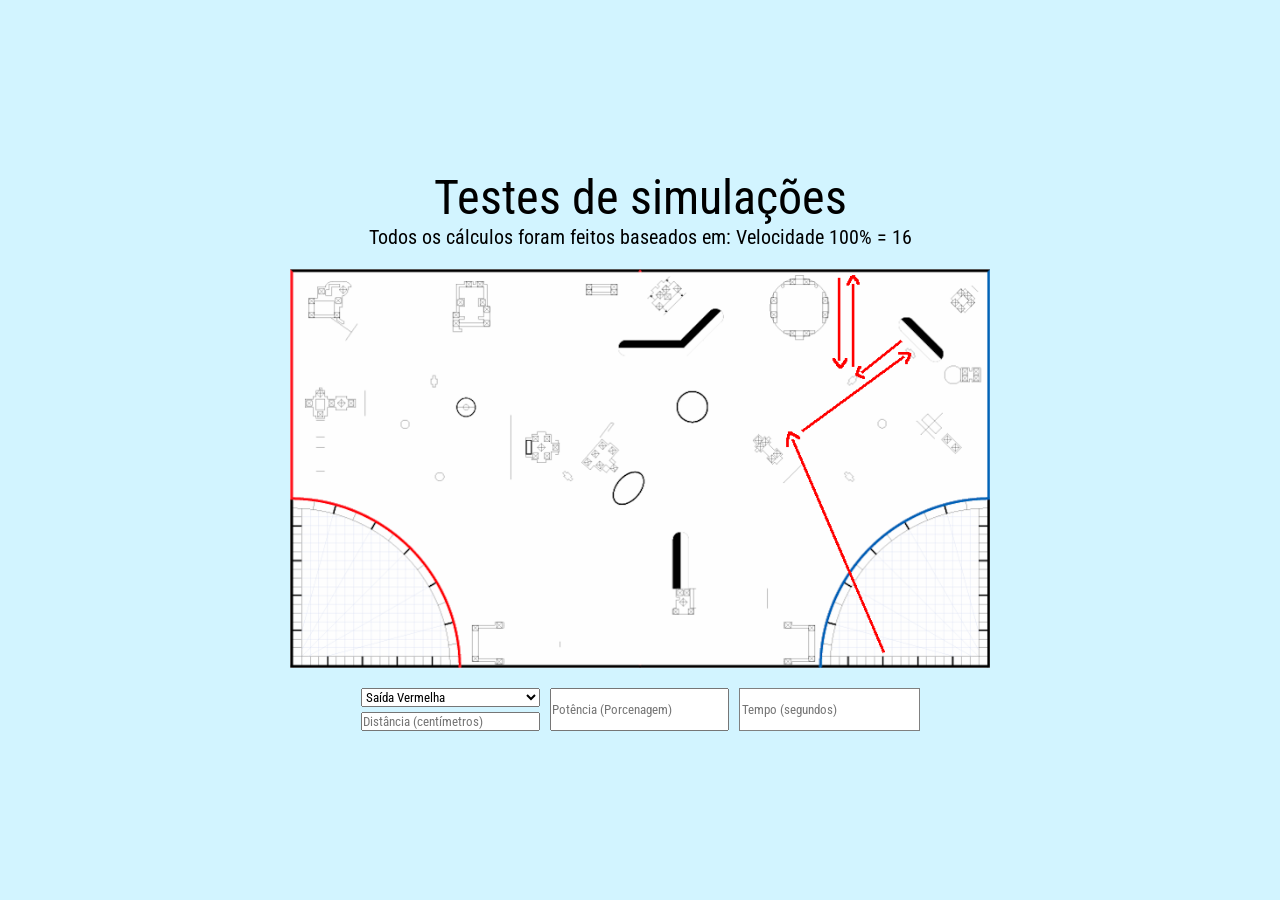
==== index.html @ 0d356582 "Site de Simulação Versão 2 porque a primeira deu errado" ====
<!DOCTYPE html>
<html lang="en">
<head>
    <meta charset="UTF-8">
    <meta name="viewport" content="width=device-width, initial-scale=1.0">
    <title>Simulações para Robótica</title>
    <link rel="stylesheet" href="style.css">
    <script src="script.js" defer></script>
</head>
<body>
    <main>
        <div class="titulos">
            <h1 id="mainTitle">Testes de simulações</h1>
            <h5 id="subTitle">Todos os cálculos foram feitos baseados em: Velocidade 100% = 16</h5>
        </div>
        <div class="imagem">
            <img src="/Site/img/Saída Vermelha.png" alt="" id="imagem">
        </div>
        <div class="valores">
            <div class="simulacoes">
            <select name="select" id="lista">
                <option value="152,5" selected> Saída Vermelha</option>
                <option value="165"> Saída Rosa</option>
                <option value="125"> Saída Preta</option>
                <option value="184"> Saída Branca</option>
                <option value="101,35"> Saída Azul</option>
                <option value="309"> Saída Cinza</option>
                <option value="300"> Saída Amarela</option>
            </select>
            <input type="int" value="" readonly id="distancia" placeholder="Distância (centímetros)">
            </div>
            <input type="int" id="potencia" placeholder="Potência (Porcenagem)">
            <input type="int" id="tempo" readonly placeholder="Tempo (segundos)">
             <!-- <p id="tempo">Tempo</p> -->
        </div>
    </main>
</body>
</html>
---- style.css ----
@import url('https://fonts.googleapis.com/css2?family=Roboto+Condensed&display=swap');

* {

    padding: 0;
    margin: 0;
    box-sizing: border-box;
    font-family: "Roboto Condensed", sans-serif;
    font-optical-sizing: auto;
    font-weight: 400;
    font-style: normal;
    
}

body {

    width: 100vw;
    height: 100vh;
    background-color: rgb(210, 244, 255);
    display: flex;
    flex-direction: column;
    justify-content: center;
    align-items: center;

}

main {
display: flex;
flex-direction: column;
justify-content: center;
align-items: center;

}

.titulos {

display: flex;
flex-direction: column;
text-align: center;
font-size: x-large;
margin-bottom: 20px;

}

#imagem {
width: 700px;
    display: flex;
    justify-content: center;
    align-items: center;
}

.valores {

display: flex;
flex-direction: row;
gap: 10px;
margin-top: 20px;
}

#tempo {

    border: solid gray 0.5px;
    padding: 2px;
    background-color: white;
}

.simulacoes {

    display: flex;
    flex-direction: column;
    gap: 5px;

}

label {

    font-size: 10px;
    margin-top: 20px;
}
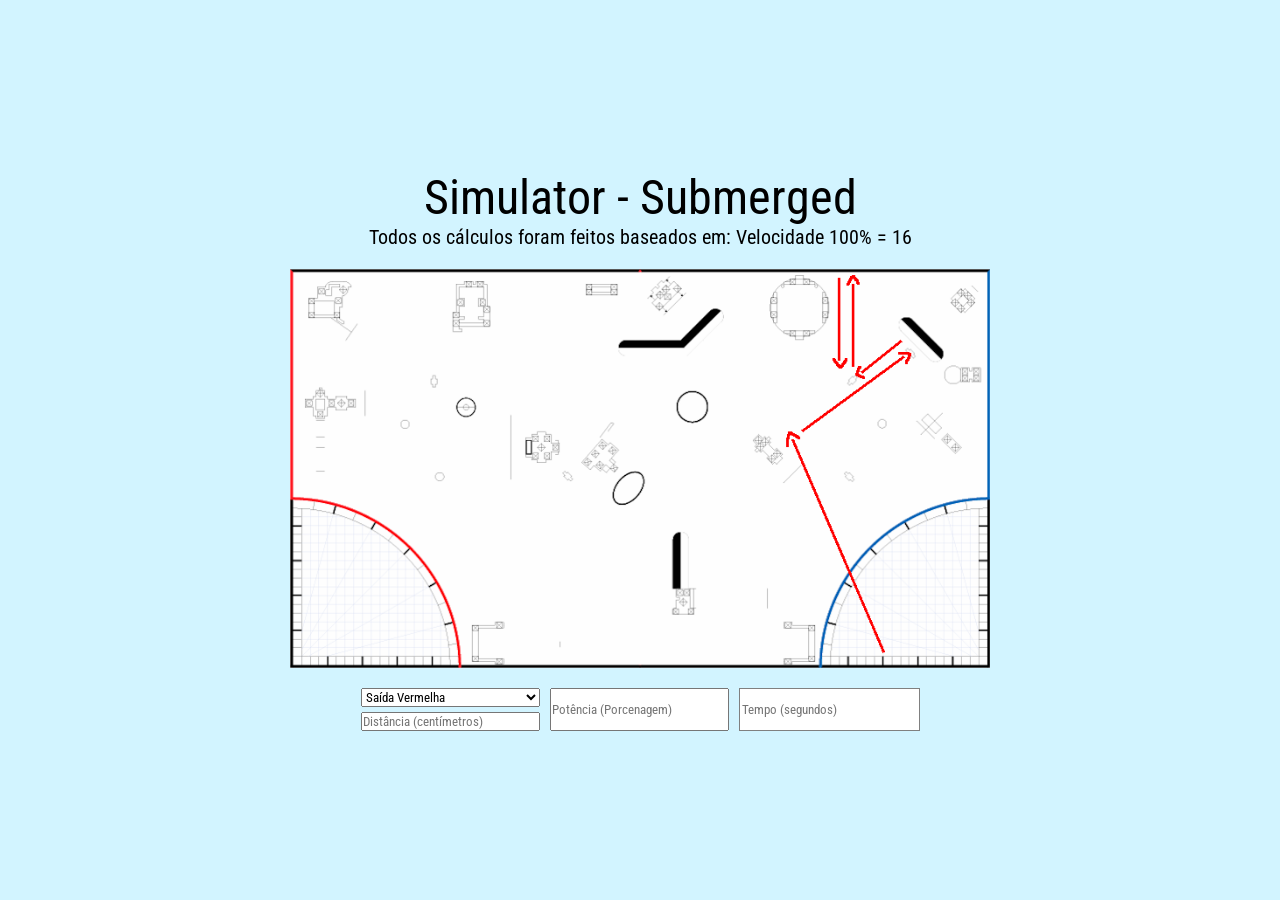
==== commit 9dd4dcb7: "Update index.html" ====
--- a/index.html
+++ b/index.html
@@ -3,18 +3,18 @@
 <head>
     <meta charset="UTF-8">
     <meta name="viewport" content="width=device-width, initial-scale=1.0">
-    <title>Simulações para Robótica</title>
+    <title>Simulator - Submerged</title>
     <link rel="stylesheet" href="style.css">
     <script src="script.js" defer></script>
 </head>
 <body>
     <main>
         <div class="titulos">
-            <h1 id="mainTitle">Testes de simulações</h1>
+            <h1 id="mainTitle">Simulator - Submerged</h1>
             <h5 id="subTitle">Todos os cálculos foram feitos baseados em: Velocidade 100% = 16</h5>
         </div>
         <div class="imagem">
-            <img src="/Site/img/Saída Vermelha.png" alt="" id="imagem">
+            <img src="img/Saída Vermelha.png" alt="" id="imagem">
         </div>
         <div class="valores">
             <div class="simulacoes">
@@ -35,4 +35,4 @@
         </div>
     </main>
 </body>
-</html>+</html>
